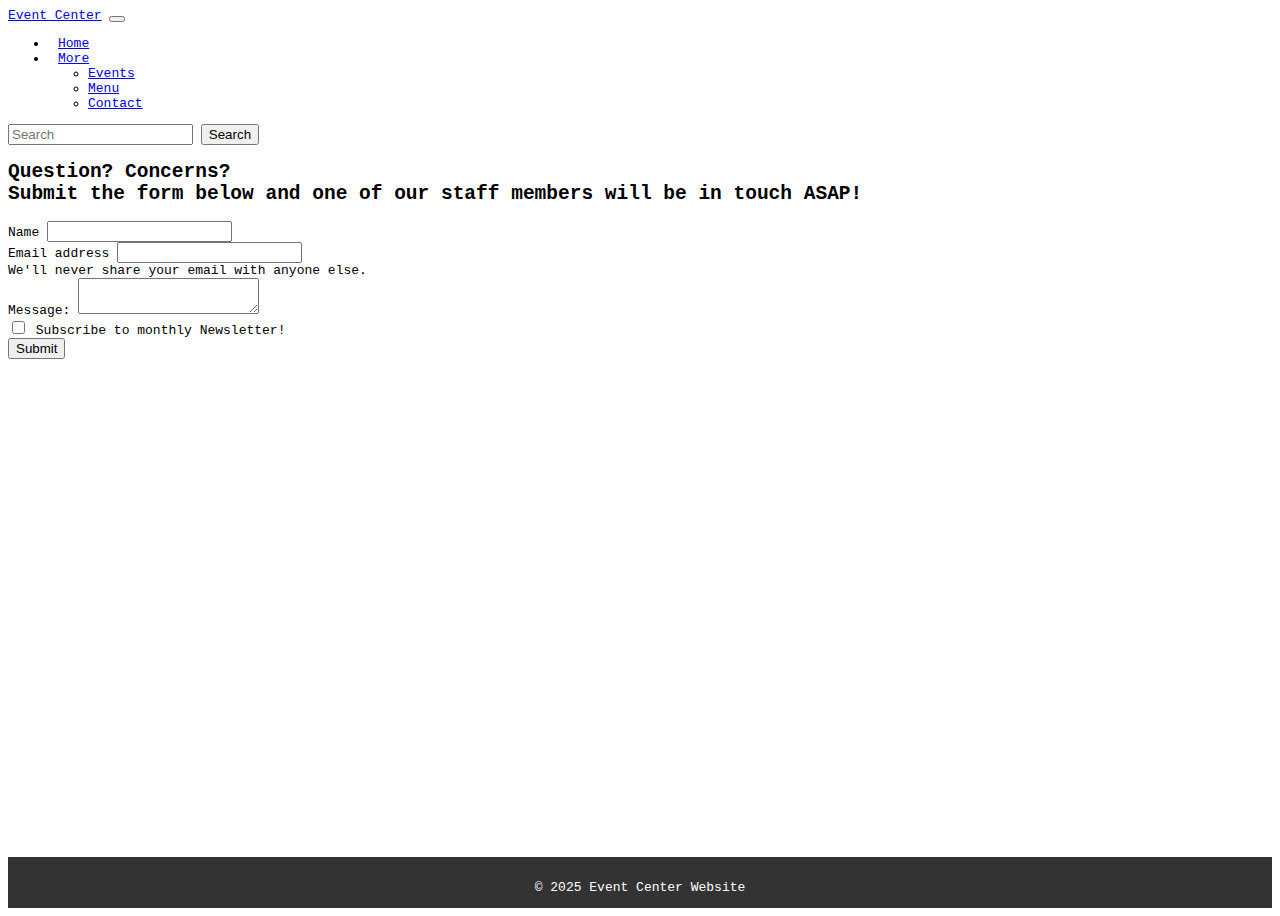
==== Pages/contact.html @ 60b1ced1 "HTML/Bootstrap Finished" ====
<!DOCTYPE html>
<html lang="en">
  <head>
    <title>Event Center</title>
    <meta charset="utf-8" />
    <meta
      name="viewport"
      content="width=device-width, initial-scale=1, shrink-to-fit=no"
    />

    <link
      href="https://cdn.jsdelivr.net/npm/bootstrap@5.3.2/dist/css/bootstrap.min.css"
      rel="stylesheet"
      integrity="sha384-T3c6CoIi6uLrA9TneNEoa7RxnatzjcDSCmG1MXxSR1GAsXEV/Dwwykc2MPK8M2HN"
      crossorigin="anonymous"
    />

    <!---CUSTOM CSS-->
    <link rel="stylesheet" href="/css/styles.css" />
  </head>

  <body>
    <header>
      <nav class="navbar navbar-expand-lg bg-body-tertiary">
        <div class="container-fluid">
          <a class="navbar-brand rounded p-2" href="/pages/index.html">Event Center</a>

          <button
            class="navbar-toggler"
            type="button"
            data-bs-toggle="collapse"
            data-bs-target="#navbarSupportedContent"
            aria-controls="navbarSupportedContent"
            aria-expanded="false"
            aria-label="Toggle navigation"
          >
            <span class="navbar-toggler-icon"></span>
          </button>

          <div class="collapse navbar-collapse" id="navbarSupportedContent">
            <ul class="navbar-nav me-auto mb-2 mb-lg-0">
              <li class="nav-item">
                <a
                  class="nav-link active rounded left"
                  aria-current="page"
                  href="/Pages/index.html"
                  >Home</a
                >
              </li>

              <li class="nav-item dropdown ">
                <a
                  class="nav-link dropdown-toggle rounded left"
                  href="#"
                  role="button"
                  data-bs-toggle="dropdown"
                  aria-expanded="false"
                >
                  More
                </a>
                <ul class="dropdown-menu">
                  <li>
                    <a class="dropdown-item " href="/Pages/events.html"
                      >Events</a
                    >
                  </li>
                  <li>
                    <a class="dropdown-item " href="/Pages/menu.html">Menu</a>
                  </li>
                  <li>
                    <a class="dropdown-item " href="/Pages/contact.html"
                      >Contact</a
                    >
                  </li>
                </ul>
              </li>
            </ul>

            <form class="d-flex" role="search">
              <input
                class="form-control me-2"
                type="search"
                placeholder="Search"
                aria-label="Search"
              />
              <button class="btn btn-outline-success" type="submit">
                Search
              </button>
            </form>
          </div>
        </div>
      </nav>
    </header>


    <main>
      <div class="container mt-5">
        <h2 class="my-3 text-center">Question? Concerns?<br>Submit the form below and one of our staff members will be in touch ASAP!</h2>
        <form></form>
          <div class="mb-3">
            <label for="name" class="form-label">Name</label>
            <input type="text" class="form-control" id="name">
          </div>
          <div class="mb-3">
            <label for="exampleInputEmail1" class="form-label">Email address</label>
            <input type="email" class="form-control" id="exampleInputEmail1" aria-describedby="emailHelp">
            <div id="emailHelp" class="form-text">We'll never share your email with anyone else.</div>
          </div>
          <div>
            <label for="message" class="form-label">Message:</label>
            <textarea id="message" class="form-control mb-3"></textarea>
          </div>
          <div class="mb-3 form-check">
            <input type="checkbox" class="form-check-input" id="exampleCheck1">
            <label class="form-check-label" for="exampleCheck1">Subscribe to monthly Newsletter!</label>
          </div>
          <button type="submit" class="btn btn-success">Submit</button>
        </form>
      </div>
    </main>


    <footer>
      <p>&copy; 2025 Event Center Website</p>
    </footer>

    <script
      src="https://cdn.jsdelivr.net/npm/@popperjs/core@2.11.8/dist/umd/popper.min.js"
      integrity="sha384-I7E8VVD/ismYTF4hNIPjVp/Zjvgyol6VFvRkX/vR+Vc4jQkC+hVqc2pM8ODewa9r"
      crossorigin="anonymous"
    ></script>

    <script
      src="https://cdn.jsdelivr.net/npm/bootstrap@5.3.2/dist/js/bootstrap.min.js"
      integrity="sha384-BBtl+eGJRgqQAUMxJ7pMwbEyER4l1g+O15P+16Ep7Q9Q+zqX6gSbd85u4mG4QzX+"
      crossorigin="anonymous"
    ></script>

    <!---CUSTOM JAVASCRIPT-->
    <script src="js/script.js"></script>
  </body>
</html>
---- css/styles.css ----
body {
    font-family: monospace;
    background-color: white;
    color: black;
    min-height: 100vh;
    display: flex;
    flex-direction: column;
}


footer {
    width: 100%;
    background-color: #333;
    color: white;
    text-align: center;
    padding-top: 10px;
    padding-bottom: 0;
    margin-top: auto;
    
}


nav a:hover,
nav .dropdown-item:hover {
    text-transform: uppercase;
    background-color: #198754;
    color: white !important;
}


.left {
    padding-left: 10px;
}


.hero {
    background-image: url('/Images/pexels-nolandlive-26447526.jpg');
    background-size: cover;
    background-position: center;
    height: 500px;
    display: flex;
    justify-content: center;
    align-items: center;
}


.hero-text {
    font-weight: bold;
}


.hero h1 {
    font-size: 3rem;
    text-shadow: 2px 2px 8px rgba(0, 0, 0, 0.6);
}


.hero p {
    font-size: 1.75rem;
    text-shadow: 2px 2px 8px rgba(0, 0, 0, 0.6);
}

th, .price {
    text-align: center;
}

.item {
    font-size: 1.75rem;
}

th {
    font-size: 1.5rem;
}

td {
    font-size: 1.2rem;
}

@media (max-width: 850px){
    .item {
        font-size: .85rem
    }

    th {
        font-size: .8rem
    }

    td {
        font-size: .75rem
    }
}
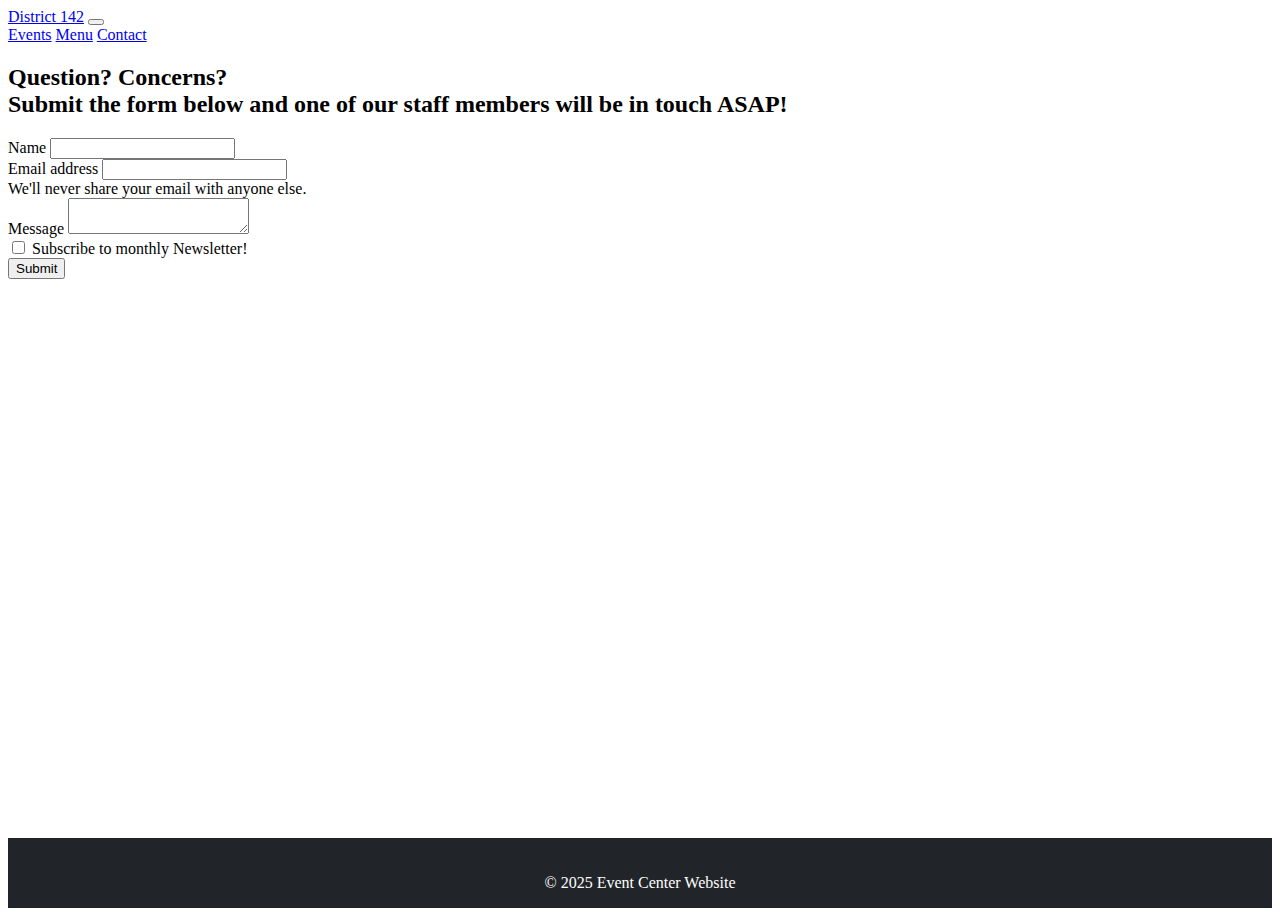
==== commit 0e249993: "Recreating site, finished home page and almost the events" ====
--- a/Pages/contact.html
+++ b/Pages/contact.html
@@ -21,72 +21,18 @@
 
   <body>
     <header>
-      <nav class="navbar navbar-expand-lg bg-body-tertiary">
+      <nav class="navbar navbar-expand-lg bg-dark" data-bs-theme="dark">
         <div class="container-fluid">
-          <a class="navbar-brand rounded p-2" href="/pages/index.html">Event Center</a>
-
-          <button
-            class="navbar-toggler"
-            type="button"
-            data-bs-toggle="collapse"
-            data-bs-target="#navbarSupportedContent"
-            aria-controls="navbarSupportedContent"
-            aria-expanded="false"
-            aria-label="Toggle navigation"
-          >
+          <a class="navbar-brand ps-5 mx-5 fs-1" href="/Pages/index.html">District 142</a>
+          <button class="navbar-toggler" type="button" data-bs-toggle="collapse" data-bs-target="#navbarNavAltMarkup" aria-controls="navbarNavAltMarkup" aria-expanded="false" aria-label="Toggle navigation">
             <span class="navbar-toggler-icon"></span>
           </button>
-
-          <div class="collapse navbar-collapse" id="navbarSupportedContent">
-            <ul class="navbar-nav me-auto mb-2 mb-lg-0">
-              <li class="nav-item">
-                <a
-                  class="nav-link active rounded left"
-                  aria-current="page"
-                  href="/Pages/index.html"
-                  >Home</a
-                >
-              </li>
-
-              <li class="nav-item dropdown ">
-                <a
-                  class="nav-link dropdown-toggle rounded left"
-                  href="#"
-                  role="button"
-                  data-bs-toggle="dropdown"
-                  aria-expanded="false"
-                >
-                  More
-                </a>
-                <ul class="dropdown-menu">
-                  <li>
-                    <a class="dropdown-item " href="/Pages/events.html"
-                      >Events</a
-                    >
-                  </li>
-                  <li>
-                    <a class="dropdown-item " href="/Pages/menu.html">Menu</a>
-                  </li>
-                  <li>
-                    <a class="dropdown-item " href="/Pages/contact.html"
-                      >Contact</a
-                    >
-                  </li>
-                </ul>
-              </li>
-            </ul>
-
-            <form class="d-flex" role="search">
-              <input
-                class="form-control me-2"
-                type="search"
-                placeholder="Search"
-                aria-label="Search"
-              />
-              <button class="btn btn-outline-success" type="submit">
-                Search
-              </button>
-            </form>
+          <div class="collapse navbar-collapse" id="navbarNavAltMarkup">
+            <div class="navbar-nav">
+              <a class="nav-link px-3 fs-3 text-white ms-3" aria-current="page" href="/Pages/events.html">Events</a>
+              <a class="nav-link px-3 fs-3 text-white" href="/Pages/menu.html">Menu</a>
+              <a class="nav-link px-3 fs-3 text-white" href="/Pages/contact.html">Contact</a>
+            </div>
           </div>
         </div>
       </nav>
@@ -94,27 +40,28 @@
 
 
     <main>
+
       <div class="container mt-5">
         <h2 class="my-3 text-center">Question? Concerns?<br>Submit the form below and one of our staff members will be in touch ASAP!</h2>
-        <form></form>
+        <form action="submit.php" method="post">
           <div class="mb-3">
             <label for="name" class="form-label">Name</label>
-            <input type="text" class="form-control" id="name">
+            <input type="text" class="form-control" id="name" required>
           </div>
           <div class="mb-3">
             <label for="exampleInputEmail1" class="form-label">Email address</label>
-            <input type="email" class="form-control" id="exampleInputEmail1" aria-describedby="emailHelp">
+            <input type="email" class="form-control" id="exampleInputEmail1" aria-describedby="emailHelp" required>
             <div id="emailHelp" class="form-text">We'll never share your email with anyone else.</div>
           </div>
           <div>
-            <label for="message" class="form-label">Message:</label>
+            <label for="message" class="form-label">Message</label>
             <textarea id="message" class="form-control mb-3"></textarea>
           </div>
           <div class="mb-3 form-check">
             <input type="checkbox" class="form-check-input" id="exampleCheck1">
             <label class="form-check-label" for="exampleCheck1">Subscribe to monthly Newsletter!</label>
           </div>
-          <button type="submit" class="btn btn-success">Submit</button>
+          <button type="submit" class="btn btn-success" onclick="thanks()">Submit</button>
         </form>
       </div>
     </main>
@@ -137,6 +84,6 @@
     ></script>
 
     <!---CUSTOM JAVASCRIPT-->
-    <script src="js/script.js"></script>
+    <script src="/js/script.js"></script>
   </body>
 </html>--- a/css/styles.css
+++ b/css/styles.css
@@ -1,5 +1,5 @@
 body {
-    font-family: monospace;
+    font-family: "Yeseva One";
     background-color: white;
     color: black;
     min-height: 100vh;
@@ -7,45 +7,54 @@
     flex-direction: column;
 }
 
+main {
+    flex: 1;
+}
+
+
+.navbar-nav .nav-link:hover {
+    font-size: 1.5rem !important;
+    transition: font-size .5s ease;
+    transform-origin: center;
+}
+
+.navbar-nav .nav-link {
+    transition: font-size .5s ease;
+    transform-origin: center;
+}
+
+
+.left {
+    padding-left: 10px;
+}
 
 footer {
     width: 100%;
-    background-color: #333;
+    background-color: #212529;
     color: white;
     text-align: center;
-    padding-top: 10px;
-    padding-bottom: 0;
-    margin-top: auto;
-    
-}
-
-
-nav a:hover,
-nav .dropdown-item:hover {
-    text-transform: uppercase;
-    background-color: #198754;
-    color: white !important;
-}
-
-
-.left {
-    padding-left: 10px;
+}
+
+footer p {
+    padding-top: 20px;
+    padding-bottom: none;
 }
 
 
 .hero {
-    background-image: url('/Images/pexels-nolandlive-26447526.jpg');
+    background-image: url('/Images/pexels-mark-angelo-sampan-738078-1587927.jpg');
     background-size: cover;
     background-position: center;
-    height: 500px;
+    height: 100vh;
     display: flex;
     justify-content: center;
     align-items: center;
-}
-
-
-.hero-text {
-    font-weight: bold;
+    width: 100%;
+}
+
+
+.hero div p {
+    font-size: 16px;
 }
 
 
@@ -88,4 +97,108 @@
     td {
         font-size: .75rem
     }
+}
+
+.carousel-section,
+.carousel,
+.carousel-inner,
+.carousel-item {
+    width: 100vw;
+    height: 50vh;
+    margin: 0;
+    padding: 0;
+    overflow: hidden;
+}
+
+.carousel-item img {
+    width: 100%;
+    height: 100vh;
+    object-fit: cover;
+    filter: blur(2px);
+    mix-blend-mode: multiply;
+    opacity: .8;
+}
+
+.container-fluid {
+    padding: 0 !important;
+    margin: 0 !important;
+    max-width: 100% !important;
+}
+
+.carousel-item {
+    background-color: rgba(0, 0, 0, 0.726);
+}
+
+.hiring {
+    background-color: #212529;
+    color: white;
+    margin: 0;
+    padding: 0;
+    text-align: center;
+}
+
+.join {
+    padding-top: 100px;
+    padding-bottom: 20px;
+}
+
+.hiring p {
+    font-size: 1.5rem;
+    padding-bottom: 20px;
+}
+
+.black {
+    color: black;
+}
+
+.hiring-button {
+    color: rgb(44, 44, 44);
+    background-color: white;
+    width: 100px;
+    height: 7dvh;
+    font-size: 24px;
+    margin-bottom: 100px;
+}
+
+.background {
+    background-color: #212529;
+}
+
+.column-learn {
+    background-color: rgb(194, 122, 74);
+    align-self: stretch;
+    display: flex; /* Helps center content if needed */
+    justify-content: center;
+    align-items: center;
+}
+
+.row {
+    background-color: rgb(252, 228, 212);
+    border: 1px solid rgb(194, 122, 74);
+}
+
+.card-button-learn {
+    font-size: 24px;
+    color: rgb(141, 3, 3);
+    text-decoration: none;
+}
+
+.title-smaller {
+    color: rgb(194, 122, 74);
+    padding-top: 10px;
+    padding-bottom: 10px;
+}
+
+@media (max-width: 780px) {
+    .title-smaller {
+        font-size: 1.2rem;
+    }
+
+    .date-smaller {
+        font-size: .75rem;
+    }
+
+    .card-button-learn {
+        font-size: 1rem;
+    }
 }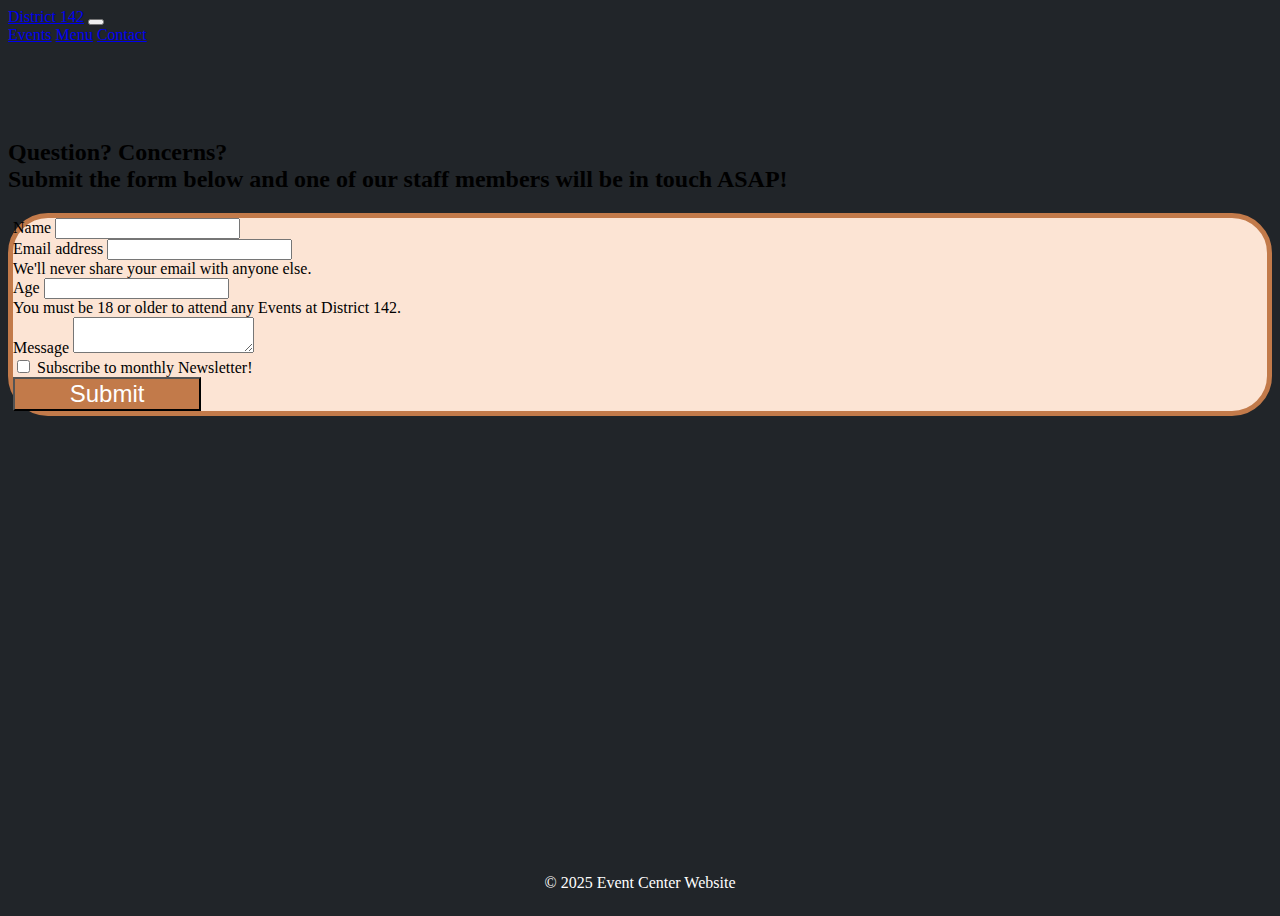
==== commit cbc1e886: "Bootstrap/JS finished" ====
--- a/Pages/contact.html
+++ b/Pages/contact.html
@@ -21,10 +21,10 @@
 
   <body>
     <header>
-      <nav class="navbar navbar-expand-lg bg-dark" data-bs-theme="dark">
+      <nav class="navbar navbar-expand-lg bg-dark fixed-top" data-bs-theme="dark">
         <div class="container-fluid">
           <a class="navbar-brand ps-5 mx-5 fs-1" href="/Pages/index.html">District 142</a>
-          <button class="navbar-toggler" type="button" data-bs-toggle="collapse" data-bs-target="#navbarNavAltMarkup" aria-controls="navbarNavAltMarkup" aria-expanded="false" aria-label="Toggle navigation">
+          <button class="navbar-toggler me-4" type="button" data-bs-toggle="collapse" data-bs-target="#navbarNavAltMarkup" aria-controls="navbarNavAltMarkup" aria-expanded="false" aria-label="Toggle navigation">
             <span class="navbar-toggler-icon"></span>
           </button>
           <div class="collapse navbar-collapse" id="navbarNavAltMarkup">
@@ -41,29 +41,43 @@
 
     <main>
 
-      <div class="container mt-5">
-        <h2 class="my-3 text-center">Question? Concerns?<br>Submit the form below and one of our staff members will be in touch ASAP!</h2>
-        <form action="submit.php" method="post">
-          <div class="mb-3">
-            <label for="name" class="form-label">Name</label>
-            <input type="text" class="form-control" id="name" required>
+      <div class="container mt-5 mb-5">
+        <h2 class="my-3 text-center text-white pb-3">Question? Concerns?<br>Submit the form below and one of our staff members will be in touch ASAP!</h2>
+        <form action="submit.php" method="post" class="mb-5">
+          <div class="m-3">
+            <div class="mb-3 p-3">
+              <label for="name" class="form-label">Name</label>
+              <input type="text" class="form-control" id="name" required>
+            </div>
+            <div class="mb-3 p-3">
+              <label for="exampleInputEmail1" class="form-label">Email address</label>
+              <input type="email" class="form-control" id="exampleInputEmail1" aria-describedby="emailHelp" required>
+              <div id="emailHelp" class="form-text">We'll never share your email with anyone else.</div>
+            </div>
+            <div class="mb-3 p-3">
+              <label for="age" class="form-label">Age</label>
+              <input type="number" class="form-control w-25" id="age" aria-describedby="emailHelp" required>
+              <div id="emailHelp" class="form-text">You must be 18 or older to attend any Events at District 142.</div>
+            </div>
+            <div class="mb-3 p-3">
+              <label for="message" class="form-label">Message</label>
+              <textarea id="message" class="form-control mb-3"></textarea>
+            </div>
+            <div class="mb-3 form-check ps-5">
+              <input type="checkbox" class="form-check-input" id="exampleCheck1">
+              <label class="form-check-label" for="exampleCheck1">Subscribe to monthly Newsletter!</label>
+            </div>
+
+    <!--MODAL BUTTON-->
+
+            <div class="justify-content-center p-5 pt-5 d-flex justify-content-center">
+              <button type="submit" class="btn button-submit" onclick="thanks()">Submit</button>
+            </div>
+
           </div>
-          <div class="mb-3">
-            <label for="exampleInputEmail1" class="form-label">Email address</label>
-            <input type="email" class="form-control" id="exampleInputEmail1" aria-describedby="emailHelp" required>
-            <div id="emailHelp" class="form-text">We'll never share your email with anyone else.</div>
-          </div>
-          <div>
-            <label for="message" class="form-label">Message</label>
-            <textarea id="message" class="form-control mb-3"></textarea>
-          </div>
-          <div class="mb-3 form-check">
-            <input type="checkbox" class="form-check-input" id="exampleCheck1">
-            <label class="form-check-label" for="exampleCheck1">Subscribe to monthly Newsletter!</label>
-          </div>
-          <button type="submit" class="btn btn-success" onclick="thanks()">Submit</button>
         </form>
       </div>
+
     </main>
 
 
--- a/css/styles.css
+++ b/css/styles.css
@@ -1,6 +1,6 @@
 body {
     font-family: "Yeseva One";
-    background-color: white;
+    background-color: #212529;
     color: black;
     min-height: 100vh;
     display: flex;
@@ -9,6 +9,7 @@
 
 main {
     flex: 1;
+    margin-top: 75px;
 }
 
 
@@ -69,34 +70,29 @@
     text-shadow: 2px 2px 8px rgba(0, 0, 0, 0.6);
 }
 
+table {
+    width: auto !important;
+    border: 1px solid rgb(194, 122, 74) !important;
+}
+
+.table-group-divider {
+    color: rgb(194, 122, 74) !important;
+}
+
 th, .price {
     text-align: center;
 }
 
-.item {
-    font-size: 1.75rem;
-}
-
 th {
-    font-size: 1.5rem;
+    font-size: 32px;
+    color: black;
+    background-color: rgb(252, 228, 212) !important;
 }
 
 td {
-    font-size: 1.2rem;
-}
-
-@media (max-width: 850px){
-    .item {
-        font-size: .85rem
-    }
-
-    th {
-        font-size: .8rem
-    }
-
-    td {
-        font-size: .75rem
-    }
+    font-size: 24px;
+    color: black;
+    background-color: rgb(252, 228, 212) !important;
 }
 
 .carousel-section,
@@ -115,8 +111,6 @@
     height: 100vh;
     object-fit: cover;
     filter: blur(2px);
-    mix-blend-mode: multiply;
-    opacity: .8;
 }
 
 .container-fluid {
@@ -129,6 +123,24 @@
     background-color: rgba(0, 0, 0, 0.726);
 }
 
+.carousel-button {
+    border: 5px solid white;
+    font-size: 20px;
+    margin-top: 10px;
+    margin-bottom: 20px;
+    font-weight: bold;
+}
+
+.overlay {
+    position: absolute;
+    top: 0;
+    left: 0;
+    width: 100%;
+    height: 100%;
+    background: linear-gradient(45deg, rgba(163, 148, 15, 0.795), rgb(0, 0, 0));
+    mix-blend-mode: overlay;
+}
+
 .hiring {
     background-color: #212529;
     color: white;
@@ -152,12 +164,20 @@
 }
 
 .hiring-button {
-    color: rgb(44, 44, 44);
-    background-color: white;
-    width: 100px;
-    height: 7dvh;
+    color: white;
+    background-color: #212529;
+    width: auto;
+    height: auto;
     font-size: 24px;
     margin-bottom: 100px;
+    padding: 20px;
+    border: 5px solid rgb(194, 122, 74);
+}
+
+.hiring-button:hover {
+    background: white;
+    color: black;
+    border: 5px solid rgb(194, 122, 74);
 }
 
 .background {
@@ -189,6 +209,19 @@
     padding-bottom: 10px;
 }
 
+form {
+    background-color: rgb(252, 228, 212);
+    border: 5px solid rgb(194, 122, 74);
+    border-radius: 40px !important;
+}
+
+.button-submit {
+    background-color: rgb(194, 122, 74);
+    color: white;
+    width: 15%;
+    font-size: 24px;
+}
+
 @media (max-width: 780px) {
     .title-smaller {
         font-size: 1.2rem;
@@ -201,4 +234,21 @@
     .card-button-learn {
         font-size: 1rem;
     }
+}
+
+@media (max-width: 994px) {
+    .column-learn {
+        display: none;
+    }
+    .card-body h4 {
+        font-size: 24px;
+        margin: 0;
+        padding: 0;
+    }
+
+    .card-body-title h2{
+        margin-top: 5px;
+        margin-bottom: 5px;
+        font-size: 26px
+    }
 }